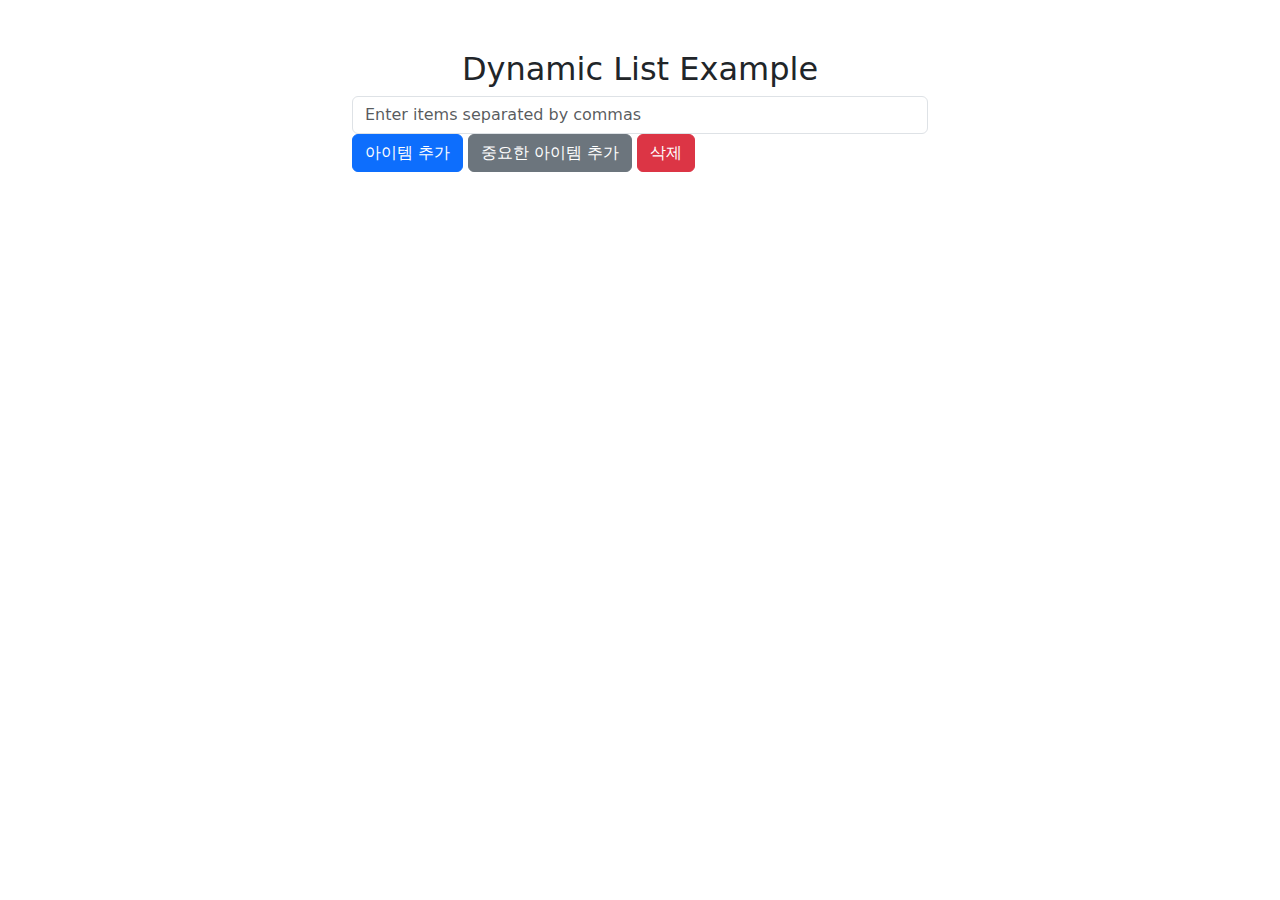
==== form.htm @ 8280be36 "add all" ====
<!DOCTYPE html>
<html lang="en">
<head>
  <meta charset="UTF-8">
  <meta name="viewport" content="width=device-width, initial-scale=1.0">
  <title>Dynamic List</title>
  <link href="https://cdn.jsdelivr.net/npm/bootstrap@5.2.0/dist/css/bootstrap.min.css" rel="stylesheet">
  <style>
    .container {
      max-width: 600px;
      margin: 50px auto;
    }
    .list-group-item {
      display: flex;
      justify-content: space-between;
      align-items: center;
    }
  </style>
</head>

<script>
window.onload = function () {
    const addItemBtn = document.getElementById('addItemBtn');
    const addImpItemBtn = document.getElementById('addImpItemBtn');
    const clearListBtn = document.getElementById('clearListBtn');
    const itemInput = document.getElementById('itemInput');
    const itemList = document.getElementById('itemList');
  
    addItemBtn.addEventListener('click', function () {
      const inputText = itemInput.value.trim();
  
      if (inputText === "") {
        alert("Please enter an item.");
        return;
      }
  
      const items = inputText.split(',').map(item => item.trim());
  
      items.forEach(function(itemText) {
        if (itemText !== "") {
          const listItem = document.createElement('li');
          listItem.className = 'list-group-item';
          listItem.innerText = itemText;
  
          itemList.appendChild(listItem);
        }
      });
  
      itemInput.value = "";
    });

    addImpItemBtn.addEventListener('click', function () {
        const inputText = itemInput.value.trim();

        if (inputText === "") {
            alert("Please enter an item.");
            return;
        }

        const items = inputText.split(',').map(item => item.trim());

        items.forEach(function(itemText) {
            if (itemText !== "") {
                const listItem =document.createElement('li');
                listItem.className = 'list-group-item';
                listItem.innerText = itemText + "!!!";

                itemList.appendChild(listItem);
            }
        })

        itemInput.value = "";
    })
  
    clearListBtn.addEventListener('click', function () {
      itemList.innerHTML = '';
    });
  }
  </script>
  
<body>
  <div class="container">
    <h2 class="text-center">Dynamic List Example</h2>
      <input type="text" id="itemInput" class="form-control" placeholder="Enter items separated by commas">
      <button id="addItemBtn" class="btn btn-primary">아이템 추가</button>
      <button id="addImpItemBtn" class="btn btn-secondary">중요한 아이템 추가</button>
      <button id="clearListBtn" class="btn btn-danger">삭제</button>
    <ul id="itemList" class="list-group">
    </ul>
  </div>

</body>
</html>
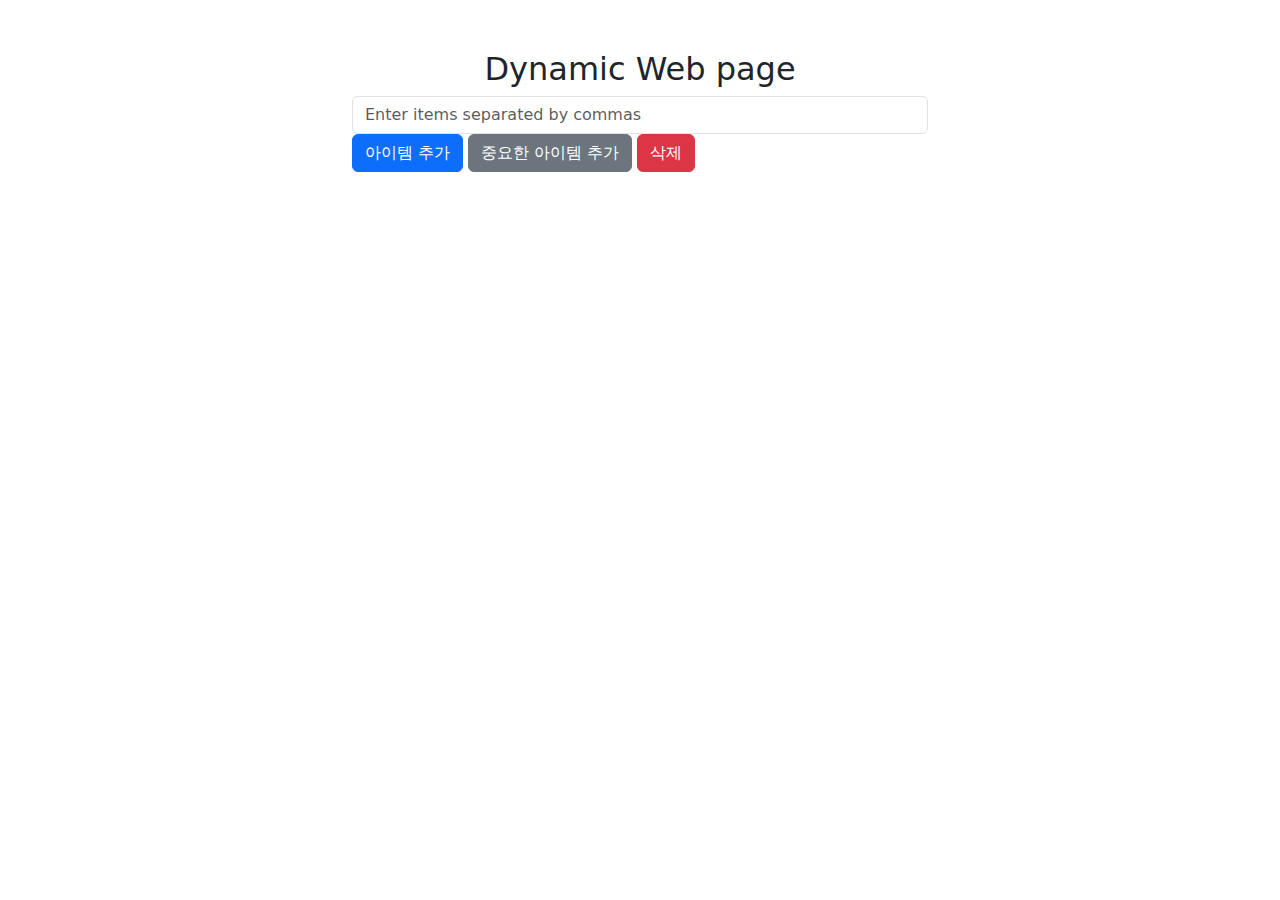
==== commit 838cdbfb: "edit" ====
--- a/form.htm
+++ b/form.htm
@@ -80,7 +80,7 @@
   
 <body>
   <div class="container">
-    <h2 class="text-center">Dynamic List Example</h2>
+    <h2 class="text-center">Dynamic Web page</h2>
       <input type="text" id="itemInput" class="form-control" placeholder="Enter items separated by commas">
       <button id="addItemBtn" class="btn btn-primary">아이템 추가</button>
       <button id="addImpItemBtn" class="btn btn-secondary">중요한 아이템 추가</button>
